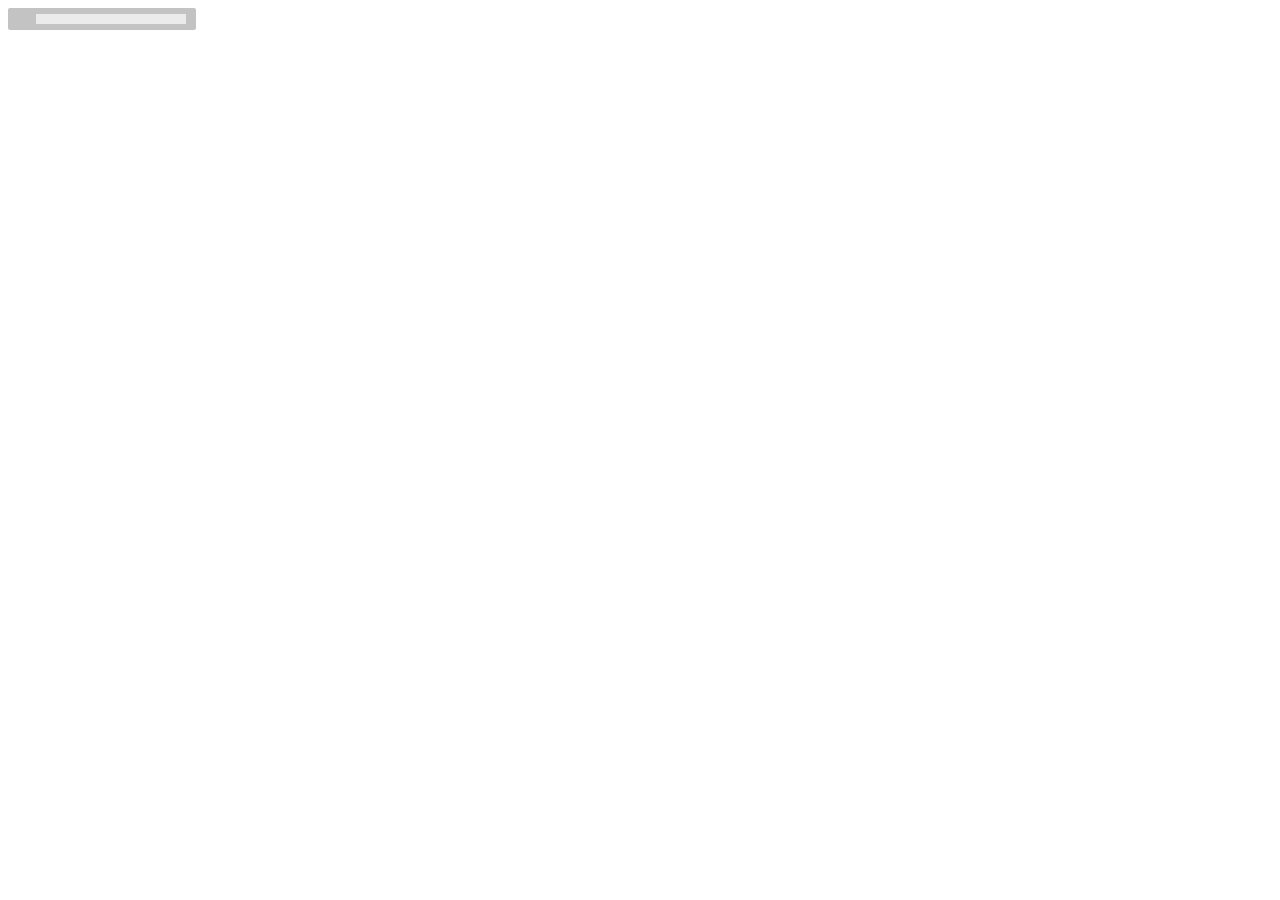
==== test/Track01.html @ 83d6657b "update" ====
<!DOCTYPE html>
<html>
<head>
    <meta charset="utf-8">
    <meta name="viewport" content="width=620">
    <title>Simple HTML5 Player Demo</title>
    <link rel="stylesheet" href="simpleplayer.css" type="text/css">
    
    <script src="http://ajax.googleapis.com/ajax/libs/jquery/1.9.1/jquery.min.js"></script>
    <script src="jquery.simpleplayer.js"></script>
    <script type="text/javascript">
        $(document).ready(function() {
            var settings = {
                progressbarWidth: '150px',
                progressbarHeight: '10px',
                progressbarColor: '#53C7C6',
                progressbarBGColor: '#ebebeb',
                defaultVolume: 0.8
            };
            $(".player").player(settings);
        });
    </script>
</head>


        <audio class="player" src="http://mutuki.s602.xrea.com/tracks/Track01.mp3">  
          Your browser does not support the <code>audio</code> element.  
        </audio>
    
</body>
</html>
---- test/simpleplayer.css ----
body{
	/*background: #232323;*/
	}

.simple-player-container {
    display: inline-block;
    -webkit-border-radius: 2px;
    -moz-border-radius: 2px;
    border-radius: 2px;
	height:17px;
}
.simple-player-container > div > ul {
    margin: 0;
    padding-left: 0;
}
.simpleplayer-play-control {
    background-image: url('http://www.geocities.jp/mutucomic/t1/images/play.svg');
    display: block;
    width: 16px;
    height: 16px;
    bottom: -3px;
    position: relative;
}
.simpleplayer-play-control:hover {
   /* background-image: url('http://www.geocities.jp/mutucomic/t1/images/play.svg');*/
}
.simpleplayer-stop-control {
    background-image: url('http://www.geocities.jp/mutucomic/t1/images/pause.svg');
    display: block;
    width: 16px;
    height: 16px;
    bottom: -3px;
    position: relative;
}
.simpleplayer-stop-control:hover {
    /*background-image: url('http://www.geocities.jp/mutucomic/t1/images/pause.svg');*/
}
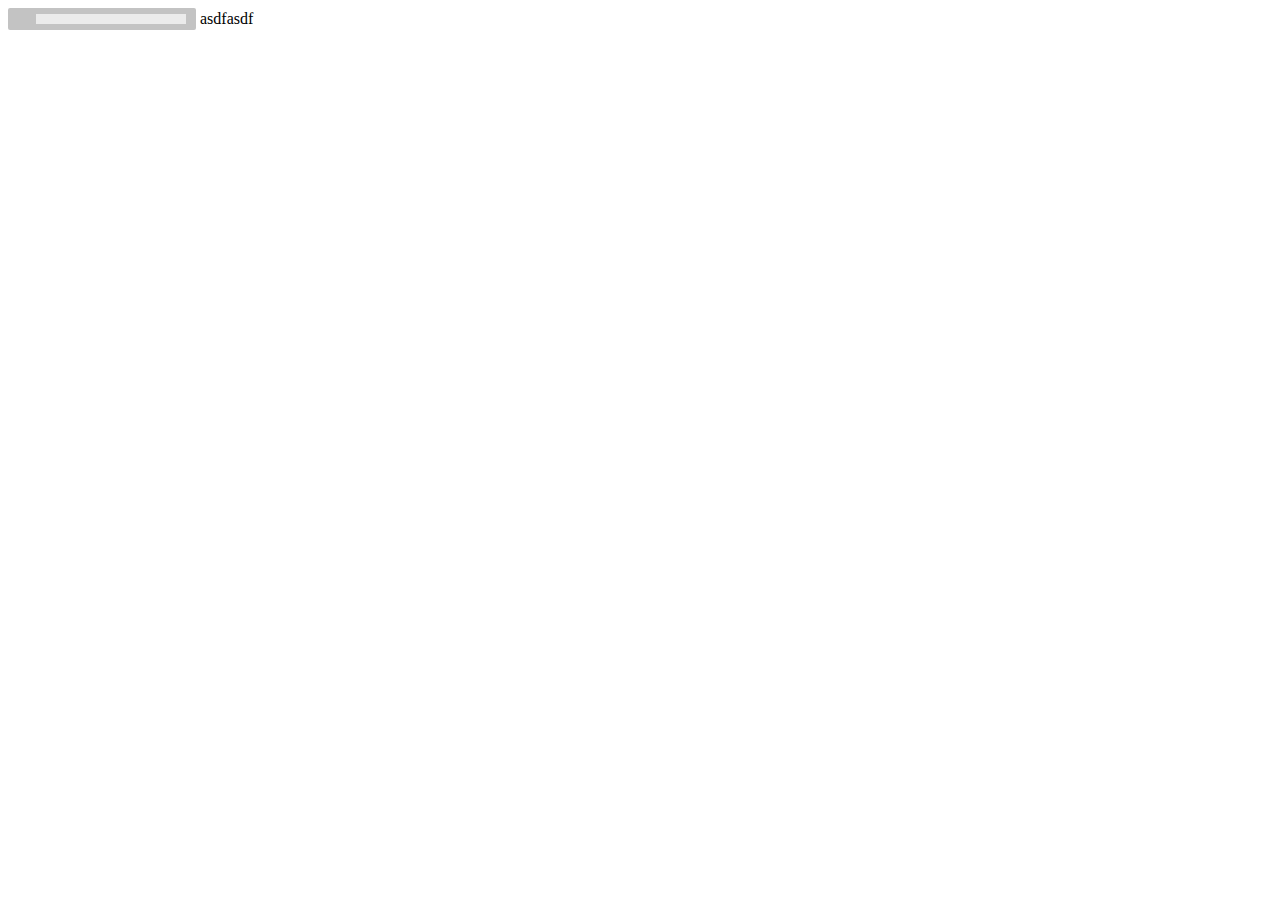
==== commit e2731c53: "edit" ====
--- a/test/Track01.html
+++ b/test/Track01.html
@@ -26,6 +26,6 @@
         <audio class="player" src="http://mutuki.s602.xrea.com/tracks/Track01.mp3">  
           Your browser does not support the <code>audio</code> element.  
         </audio>
-    
+    asdfasdf
 </body>
 </html>
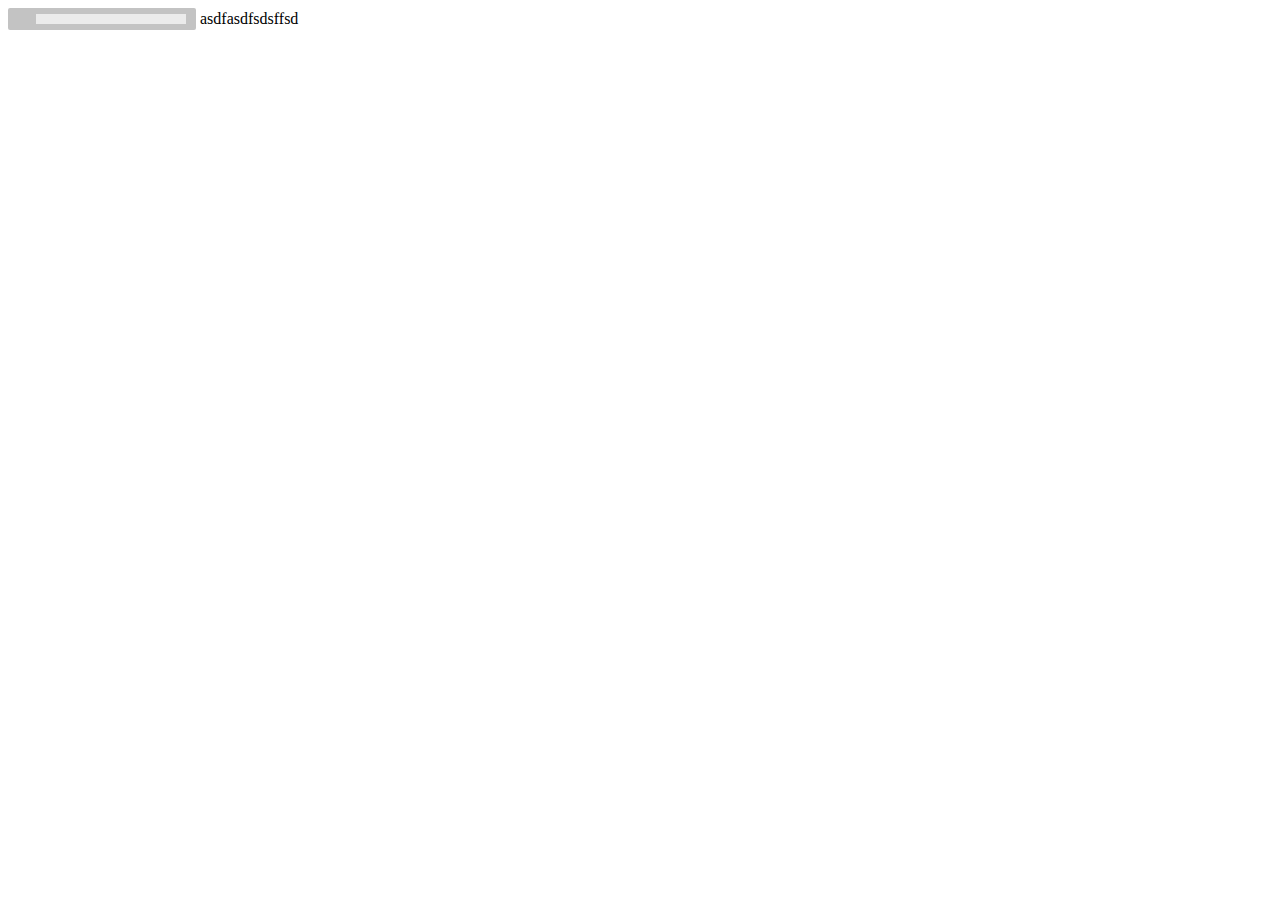
==== commit 000e8357: "edit" ====
--- a/test/Track01.html
+++ b/test/Track01.html
@@ -26,6 +26,6 @@
         <audio class="player" src="http://mutuki.s602.xrea.com/tracks/Track01.mp3">  
           Your browser does not support the <code>audio</code> element.  
         </audio>
-    asdfasdf
+    asdfasdfsdsffsd
 </body>
 </html>
